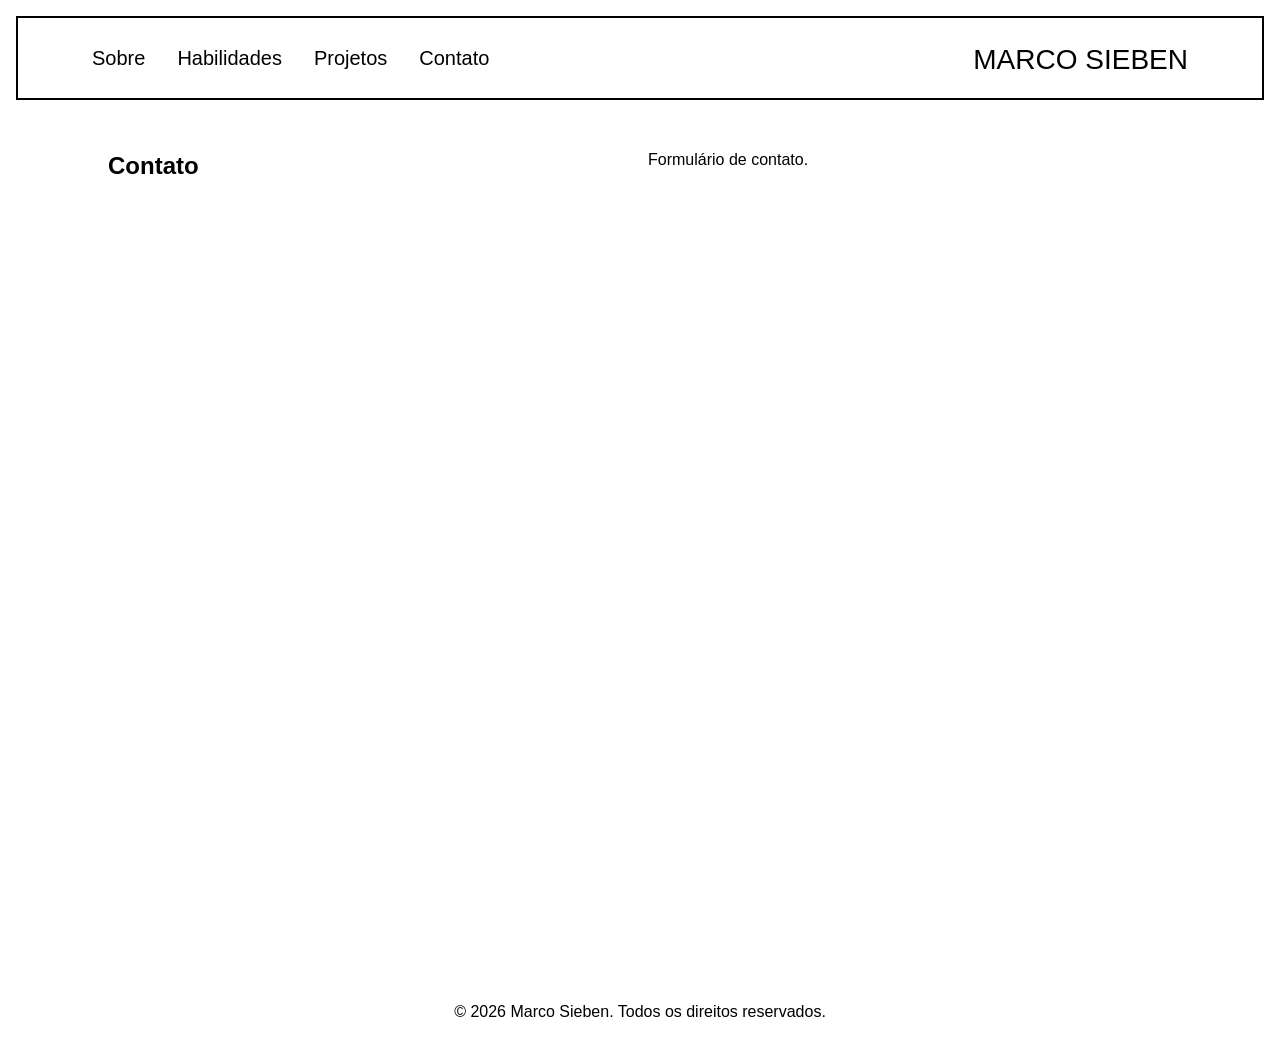
==== index.html @ 4994d9a6 "feat: implementar menu responsivo e seção de contato, além de melhorias no estilo" ====
<!doctype html>
<html lang="pt-br">
  <head>
    <meta charset="utf-8" />
    <meta name="viewport" content="width=device-width, initial-scale=1.0" />
    <title>MARCO SIEBEN</title>

    <meta
      name="description"
      content="Portfólio de Marco Sieben - Desenvolvedor Front-end"
    />

    <link rel="icon" href="favicon.svg" type="image/svg+xml" />
    <link rel="apple-touch-icon" href="apple-touch-icon.png" />
    <link rel="icon" type="image/png" sizes="192x192" href="icon-192.png" />

    <link rel="stylesheet" href="styles.css" />
    <script src="main.js" defer></script>
  </head>
  <body>
    <header>
      <div class="header-content">
        <button
          type="button"
          class="btn-menu"
          aria-controls="menu-navigation"
          aria-label="Abrir menu"
          aria-expanded="false"
        >
          <!-- Ícone para abrir o menu -->
          <svg class="icon-open" viewBox="0 0 24 24" aria-hidden="true">
            <path d="M3.5 8.5H20.5" />
            <path d="M3.5 15.5H20.5" />
          </svg>

          <!-- Ícone para fechar o menu -->
          <svg class="icon-close" viewBox="0 0 24 24" aria-hidden="true">
            <path d="M6 6L18.0208 18.0208" />
            <path d="M6 18.0208L18.0208 6" />
          </svg>
        </button>

        <nav id="menu-navigation" aria-label="Menu de navegação">
          <ul>
            <li><a href="#about" class="nav-link">Sobre</a></li>
            <li><a href="#skills" class="nav-link">Habilidades</a></li>
            <li><a href="#projects" class="nav-link">Projetos</a></li>
            <li><a href="#contact" class="nav-link">Contato</a></li>
          </ul>
        </nav>

        <h1><a href="#" class="logo">MARCO SIEBEN</a></h1>
      </div>
    </header>

    <main>
      <section id="contact">
        <h2>Contato</h2>
        <p>Formulário de contato.</p>
      </section>
    </main>

    <footer>
      <p>&copy; 2026 Marco Sieben. Todos os direitos reservados.</p>
    </footer>

    <!-- Botão para voltar ao topo -->
    <a href="#" class="back-to-top" aria-label="Voltar ao topo">
      <svg viewBox="0 0 24 24" aria-hidden="true">
        <path d="M4 17L12 8L20 17" />
      </svg>
    </a>
  </body>
</html>
---- styles.css ----
* {
  box-sizing: border-box;
  margin: 0;
  padding: 0;
  -webkit-tap-highlight-color: transparent;
}

a {
  text-decoration: none;
  color: inherit;
  outline: none;
}

button {
  background: none;
  border: none;
  cursor: pointer;
  font-family: inherit;
  outline: none;
}

ul {
  list-style: none;
}

:root {
  color-scheme: light dark;

  --bg-color: light-dark(#fff, #000);
  --bg-color-hover: light-dark(#000, #fff);
  --bg-color-selection: light-dark(#000, #fff);
  --txt-color: light-dark(#000, #fff);
  --txt-color-hover: light-dark(#fff, #000);
  --txt-color-selection: light-dark(#fff, #000);
  --border-color: light-dark(#000, #fff);

  --main-width: min(1128px, 100%);
}

::selection {
  background-color: var(--bg-color-selection);
  color: var(--txt-color-selection);
}

html {
  scroll-behavior: smooth;
}

body {
  min-height: 100dvh;
  font-family: Arial, sans-serif;
  line-height: 1.5;
  color: var(--txt-color);
  background-color: var(--bg-color);
  padding: 16px;
}

/* Cabeçalho */
header {
  position: relative;
  z-index: 10;
  background-color: var(--bg-color);
  border: 2px solid var(--border-color);
  padding: 16px;
}

.header-content {
  display: flex;
  justify-content: space-between;
  width: var(--main-width);
  margin-inline: auto;
}

.btn-menu {
  display: none;
  align-items: center;
  justify-content: center;
  color: var(--txt-color);
  cursor: pointer;
  padding-inline: 12px;
  aspect-ratio: 1 / 1;
  transition:
    background-color 0.3s ease,
    color 0.3s ease,
    box-shadow 0.3s ease;

  @media (hover: hover) {
    &:hover {
      background-color: var(--bg-color-hover);
      color: var(--txt-color-hover);
      
    }
  }

  &:focus-visible {
    box-shadow: inset 0 0 0 2px #fff;
    
  }

  &:active {
    background-color: var(--bg-color-hover);
    color: var(--txt-color-hover);
  }

  @media (max-width: 768px) {
    display: inline-flex;
  }
}

.icon-open,
.btn-menu[aria-expanded="true"] .icon-close {
  display: block;
}

.icon-close,
.btn-menu[aria-expanded="true"] .icon-open {
  display: none;
}

svg {
  width: 24px;
  height: 24px;
  fill: none;
  stroke: currentColor;
  stroke-width: 2;
}


@media (max-width: 768px) {
  nav {
    display: grid;
    grid-template-rows: 0fr;
    position: absolute;
    top: calc(100% + 18px);
    left: -2px;
    width: calc(100% + 4px);
    background-color: var(--bg-color);
    border: 2px solid var(--border-color);
    translate: 0 -18px;

    visibility: hidden;

    transition:
      translate 0.3s ease-in-out,
      visibility 0.3s allow-discrete,
      grid-template-rows 0.3s ease-in-out;
  }

  .btn-menu[aria-expanded="true"] + nav {
    grid-template-rows: 1fr;
    translate: 0 0;
    visibility: visible;
  }

  ul {
    overflow: hidden;
    flex-direction: column;
    padding: 0 16px;

    transition: padding 0.3s ease-in-out;
  }

  .btn-menu[aria-expanded="true"] + nav ul {
    padding-block: 16px;
  }

  nav a {
    width: 100%;
    padding-block: 16px;
    user-select: none;
  }
}

ul {
  display: flex;
  height: 100%;
}

.nav-link,
.logo {
  display: inline-flex;
  align-items: center;
  font-size: 20px;
  color: var(--txt-color);
  text-decoration: none;
  padding-inline: 16px;
  height: 100%;
  transition:
    background-color 0.3s ease,
    color 0.3s ease,
    box-shadow 0.3s ease;

  @media (hover: hover) {
    &:hover {
      background-color: var(--bg-color-hover);
      color: var(--txt-color-hover);
    }
  }

  &:focus-visible {
    box-shadow: inset 0 0 0 2px var(--border-color);
  }

  &:active {
    background-color: var(--bg-color-hover);
    color: var(--txt-color-hover);
  }
}

.logo {
  font-size: 28px;
  font-weight: 300;
  padding-inline: 16px;
}

#contact {
  display: grid;
  grid-template-columns: 1fr 1fr;
  gap: 16px;
  width: var(--main-width);
  margin-inline: auto;
  padding: 32px;
  height: calc(100dvh - 32px);
  /* border: 2px solid var(--border-color); */
  margin-top: 16px;
}

.back-to-top {
  position: fixed;
  bottom: 16px;
  right: 32px;
  display: inline-flex;
  align-items: center;
  justify-content: center;
  color: var(--txt-color);
  cursor: pointer;
  padding: 0;

  opacity: 0;
  visibility: hidden;
  translate: 0 16px;

  transition:
    opacity 0.3s ease,
    visibility 0.3s allow-discrete,
    translate 0.3s ease,
    background-color 0.3s ease,
    color 0.3s ease,
    box-shadow 0.3s ease;

  &.visible {
    opacity: 1;
    visibility: visible;
    translate: 0 0;
  }

  @media (hover: hover) {
    &:hover {
      background-color: var(--bg-color-hover);
      color: var(--txt-color-hover);
    }
  }

  &:focus-visible {
    box-shadow: inset 0 0 0 2px #fff;
  }

  &:active {
    background-color: var(--bg-color-hover);
    color: var(--txt-color-hover);
  }
}

footer {
  padding: 16px;
  text-align: center;
}
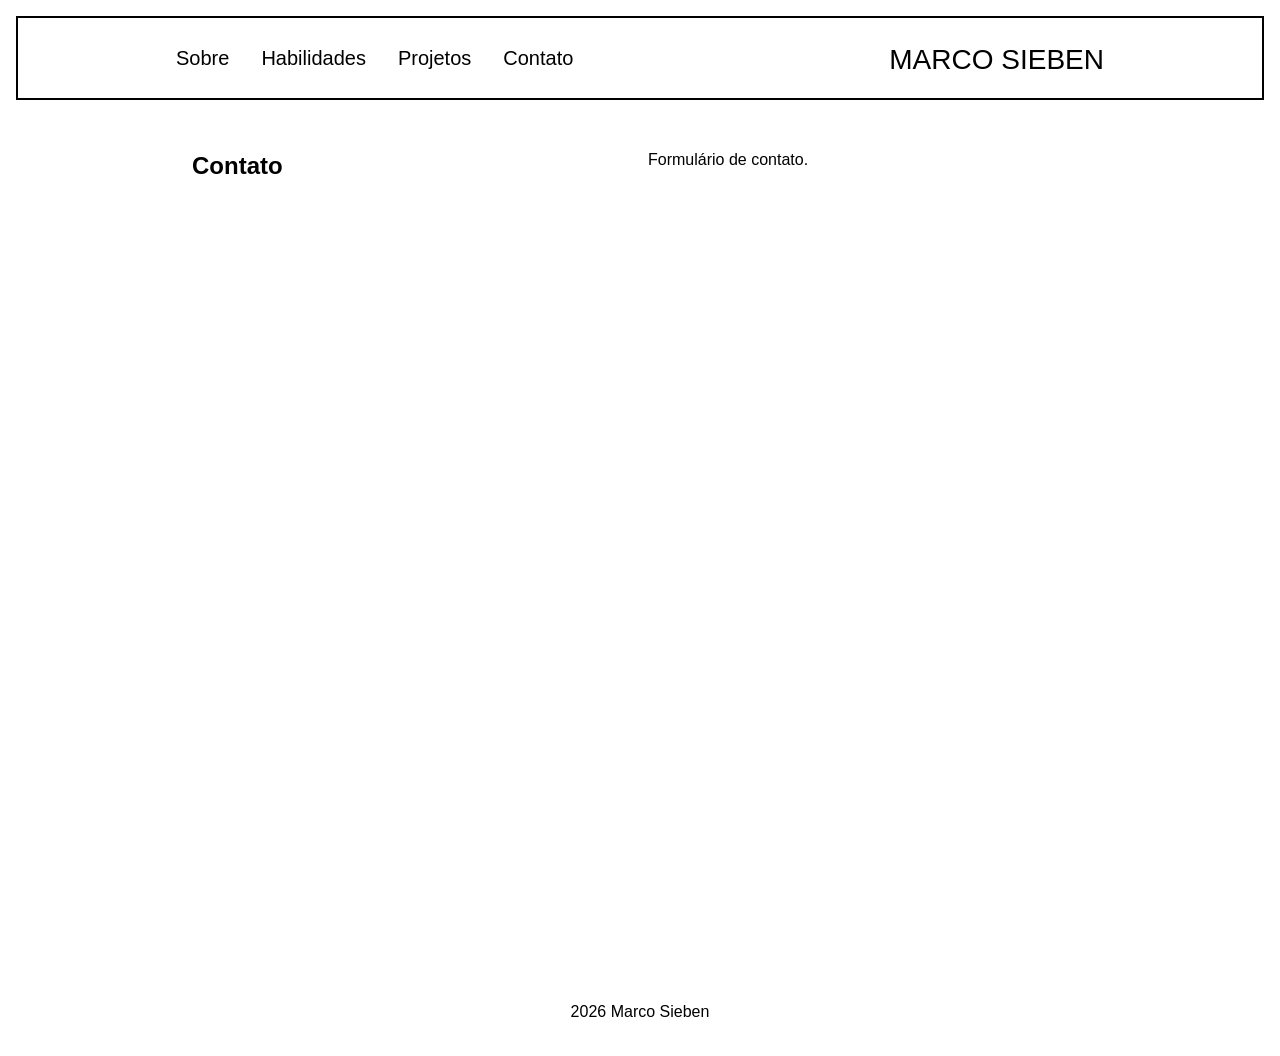
==== commit 58e27890: "fix: remover texto de direitos autorais do rodapé" ====
--- a/index.html
+++ b/index.html
@@ -3,6 +3,9 @@
   <head>
     <meta charset="utf-8" />
     <meta name="viewport" content="width=device-width, initial-scale=1.0" />
+
+    <link rel="canonical" href="https://sieben-marco.github.io/portfolio/" />
+    
     <title>MARCO SIEBEN</title>
 
     <meta
@@ -61,7 +64,7 @@
     </main>
 
     <footer>
-      <p>&copy; 2026 Marco Sieben. Todos os direitos reservados.</p>
+      <p>2026 Marco Sieben</p>
     </footer>
 
     <!-- Botão para voltar ao topo -->
--- a/styles.css
+++ b/styles.css
@@ -34,7 +34,7 @@
   --txt-color-selection: light-dark(#fff, #000);
   --border-color: light-dark(#000, #fff);
 
-  --main-width: min(1128px, 100%);
+  --main-width: min(960px, 100%);
 }
 
 ::selection {
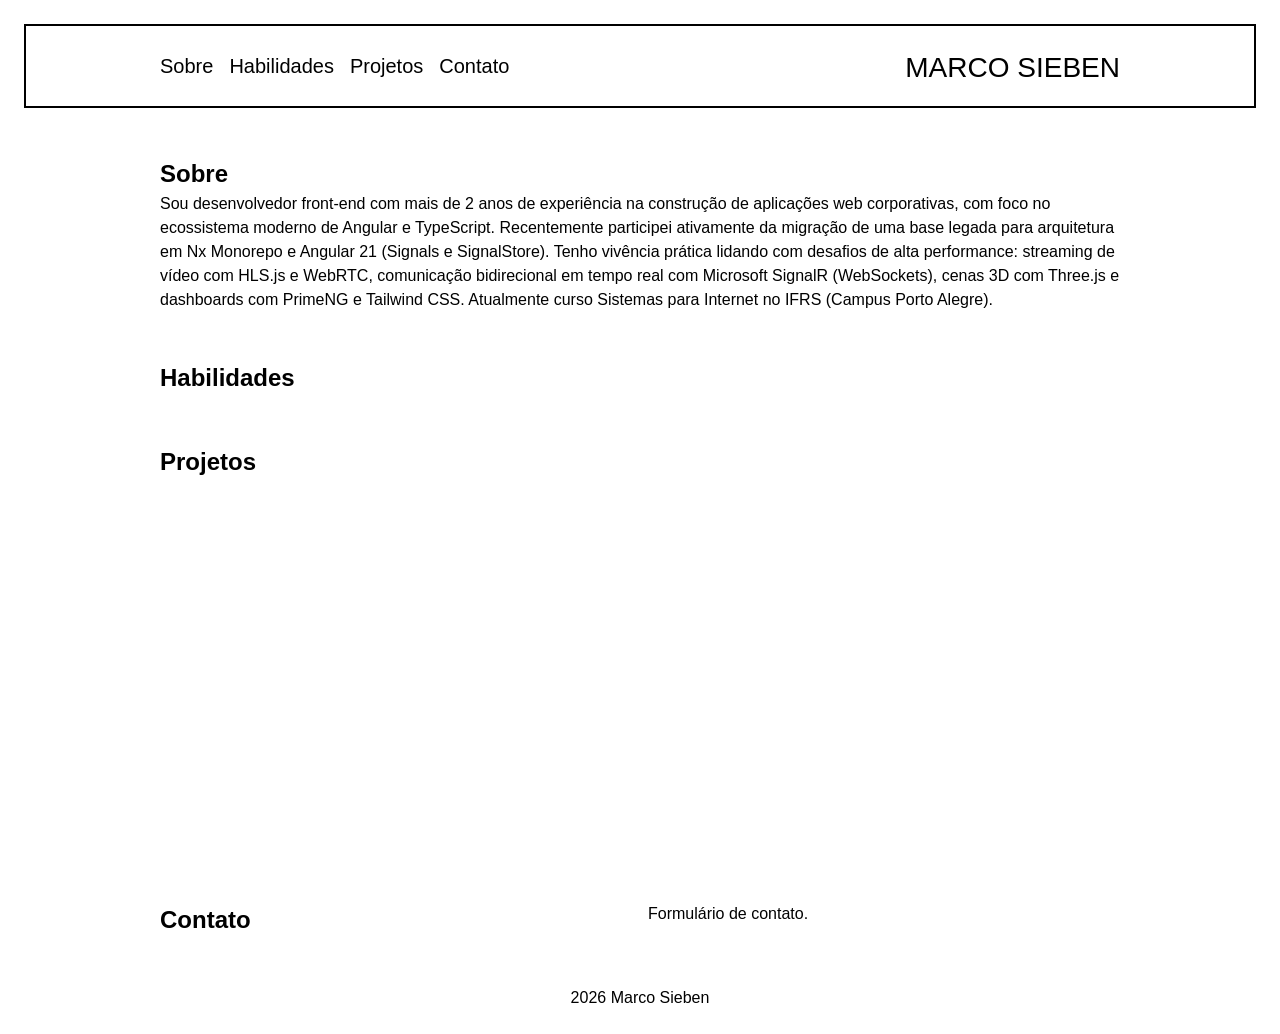
==== commit 48bee3cc: "feat: adicionar seções "Sobre", "Habilidades" e "Projetos" ao portfólio" ====
--- a/index.html
+++ b/index.html
@@ -5,7 +5,7 @@
     <meta name="viewport" content="width=device-width, initial-scale=1.0" />
 
     <link rel="canonical" href="https://sieben-marco.github.io/portfolio/" />
-    
+
     <title>MARCO SIEBEN</title>
 
     <meta
@@ -57,6 +57,42 @@
     </header>
 
     <main>
+      <section id="about">
+        <h2>Sobre</h2>
+        <p>
+          Sou desenvolvedor front-end com mais de 2 anos de experiência na
+          construção de aplicações web corporativas, com foco no ecossistema
+          moderno de Angular e TypeScript. Recentemente participei ativamente da
+          migração de uma base legada para arquitetura em Nx Monorepo e Angular
+          21 (Signals e SignalStore). Tenho vivência prática lidando com
+          desafios de alta performance: streaming de vídeo com HLS.js e WebRTC,
+          comunicação bidirecional em tempo real com Microsoft SignalR
+          (WebSockets), cenas 3D com Three.js e dashboards com PrimeNG e
+          Tailwind CSS. Atualmente curso Sistemas para Internet no IFRS (Campus
+          Porto Alegre).
+        </p>
+      </section>
+
+      <section id="skills">
+        <h2>Habilidades</h2>
+        <div class="skills-content">
+          <!-- Logo Angular -->
+          
+      </section>
+
+      <section id="projects">
+        <h2>Projetos</h2>
+        <div class="projects-content">
+          <!-- TODO: Adicionar projetos -->
+          <div></div>
+          <div></div>
+          <div></div>
+          <div></div>
+          <div></div>
+          <div></div>
+        </div>
+      </section>
+
       <section id="contact">
         <h2>Contato</h2>
         <p>Formulário de contato.</p>
--- a/styles.css
+++ b/styles.css
@@ -52,7 +52,7 @@
   line-height: 1.5;
   color: var(--txt-color);
   background-color: var(--bg-color);
-  padding: 16px;
+  padding: 24px;
 }
 
 /* Cabeçalho */
@@ -88,13 +88,11 @@
     &:hover {
       background-color: var(--bg-color-hover);
       color: var(--txt-color-hover);
-      
     }
   }
 
   &:focus-visible {
     box-shadow: inset 0 0 0 2px #fff;
-    
   }
 
   &:active {
@@ -124,7 +122,6 @@
   stroke: currentColor;
   stroke-width: 2;
 }
-
 
 @media (max-width: 768px) {
   nav {
@@ -166,13 +163,14 @@
 
   nav a {
     width: 100%;
-    padding-block: 16px;
+    padding: 16px;
     user-select: none;
   }
 }
 
 ul {
   display: flex;
+  gap: 16px;
   height: 100%;
 }
 
@@ -183,46 +181,42 @@
   font-size: 20px;
   color: var(--txt-color);
   text-decoration: none;
-  padding-inline: 16px;
   height: 100%;
   transition:
     background-color 0.3s ease,
     color 0.3s ease,
-    box-shadow 0.3s ease;
+    box-shadow 0.3s ease,
+    padding-inline 0.3s ease;
 
   @media (hover: hover) {
     &:hover {
       background-color: var(--bg-color-hover);
       color: var(--txt-color-hover);
+      padding-inline: 16px;
     }
   }
 
   &:focus-visible {
     box-shadow: inset 0 0 0 2px var(--border-color);
+    padding-inline: 16px;
   }
 
   &:active {
     background-color: var(--bg-color-hover);
     color: var(--txt-color-hover);
+    padding-inline: 16px;
   }
 }
 
 .logo {
   font-size: 28px;
   font-weight: 300;
-  padding-inline: 16px;
 }
 
 #contact {
   display: grid;
   grid-template-columns: 1fr 1fr;
   gap: 16px;
-  width: var(--main-width);
-  margin-inline: auto;
-  padding: 32px;
-  height: calc(100dvh - 32px);
-  /* border: 2px solid var(--border-color); */
-  margin-top: 16px;
 }
 
 .back-to-top {
@@ -271,7 +265,40 @@
   }
 }
 
+#about,
+#skills,
+#projects,
+#contact,
 footer {
-  padding: 16px;
+  width: var(--main-width);
+  margin-inline: auto;
+  margin-top: 48px;
+}
+
+.skills-content {
+  display: flex;
+  gap: 16px;
+  flex-wrap: wrap;
+
+  svg {
+    width: 75px;
+    height: 75px;
+  }
+}
+
+footer {
   text-align: center;
 }
+
+/* TODO: Remover quando adicionar o projetos */
+.projects-content {
+  display: grid;
+  grid-template-columns: repeat(auto-fit, minmax(150px, 1fr));
+  gap: 16px;
+
+  div {
+    width: 100%;
+    aspect-ratio: 1 / 1;
+    background-color: #fff;
+  }
+}
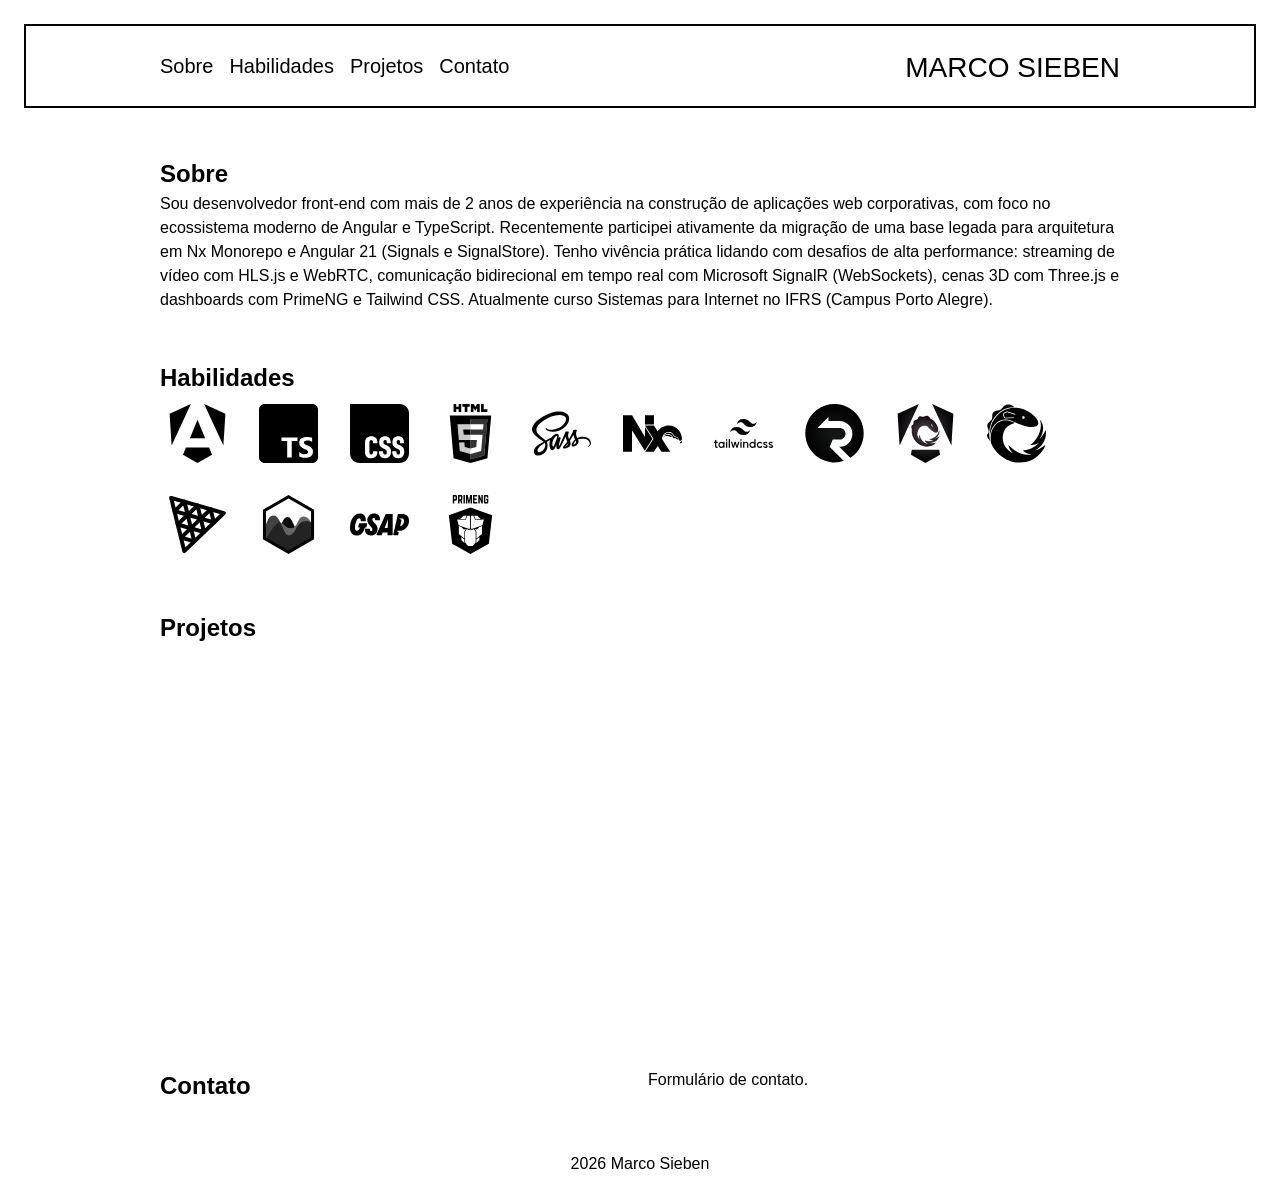
==== commit fb080c68: "fix: corrigir uso de SVGs e otimizar requisições por eles" ====
--- a/index.html
+++ b/index.html
@@ -76,8 +76,49 @@
       <section id="skills">
         <h2>Habilidades</h2>
         <div class="skills-content">
-          <!-- Logo Angular -->
-          
+          <svg aria-label="Angular">
+            <use href="public/logos/sprites.svg#angular"></use>
+          </svg>
+          <svg aria-label="TypeScript">
+            <use href="public/logos/sprites.svg#typescript"></use>
+          </svg>
+          <svg aria-label="CSS">
+            <use href="public/logos/sprites.svg#css"></use>
+          </svg>
+          <svg aria-label="HTML5">
+            <use href="public/logos/sprites.svg#html5"></use>
+          </svg>
+          <svg aria-label="Sass">
+            <use href="public/logos/sprites.svg#sass"></use>
+          </svg>
+          <svg aria-label="Nx">
+            <use href="public/logos/sprites.svg#nx"></use>
+          </svg>
+          <svg aria-label="Tailwind CSS">
+            <use href="public/logos/sprites.svg#tailwindcss"></use>
+          </svg>
+          <svg aria-label="SignalR">
+            <use href="public/logos/sprites.svg#signalr"></use>
+          </svg>
+          <svg aria-label="NgRx Signal">
+            <use href="public/logos/sprites.svg#ngrx"></use>
+          </svg>
+          <svg aria-label="RxJS">
+            <use href="public/logos/sprites.svg#rxjs"></use>
+          </svg>
+          <svg aria-label="Three JS">
+            <use href="public/logos/sprites.svg#threejs"></use>
+          </svg>
+          <svg aria-label="Chart JS">
+            <use href="public/logos/sprites.svg#chartjs"></use>
+          </svg>
+          <svg aria-label="GSAP">
+            <use href="public/logos/sprites.svg#gsap"></use>
+          </svg>
+          <svg aria-label="Prime Ng">
+            <use href="public/logos/sprites.svg#primeng"></use>
+          </svg>
+        </div>
       </section>
 
       <section id="projects">
--- a/styles.css
+++ b/styles.css
@@ -283,6 +283,8 @@
   svg {
     width: 75px;
     height: 75px;
+    stroke: none;
+    stroke-width: 0;
   }
 }
 
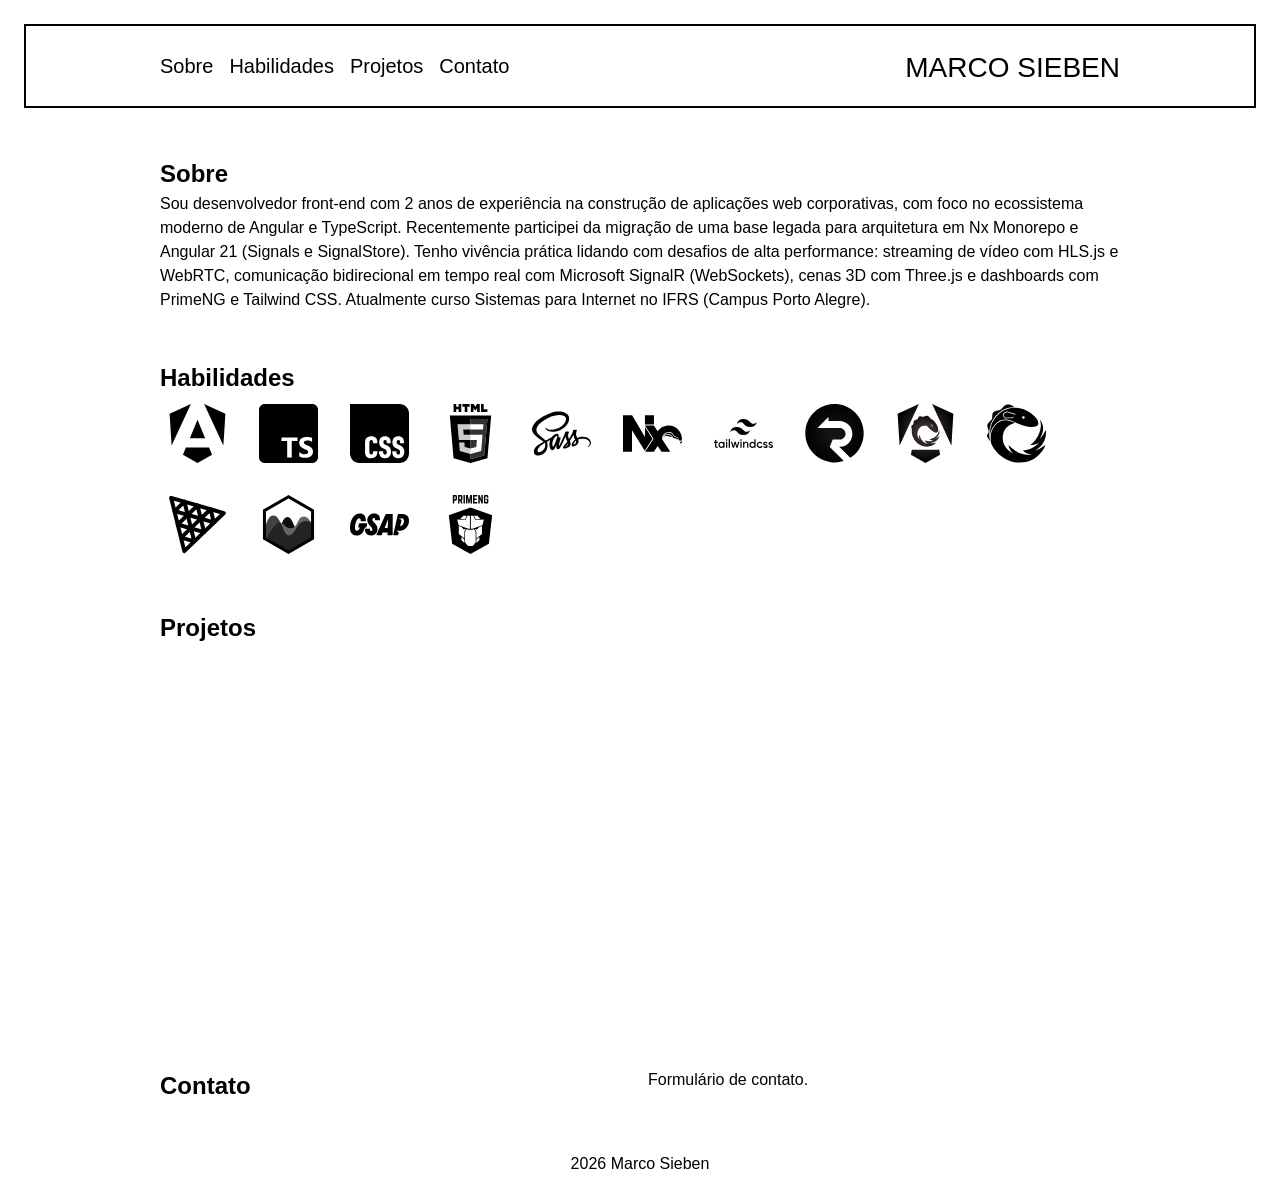
==== commit 70009b98: "fix: ajustar descrição na seção "Sobre" do portfólio" ====
--- a/index.html
+++ b/index.html
@@ -60,16 +60,15 @@
       <section id="about">
         <h2>Sobre</h2>
         <p>
-          Sou desenvolvedor front-end com mais de 2 anos de experiência na
-          construção de aplicações web corporativas, com foco no ecossistema
-          moderno de Angular e TypeScript. Recentemente participei ativamente da
-          migração de uma base legada para arquitetura em Nx Monorepo e Angular
-          21 (Signals e SignalStore). Tenho vivência prática lidando com
-          desafios de alta performance: streaming de vídeo com HLS.js e WebRTC,
-          comunicação bidirecional em tempo real com Microsoft SignalR
-          (WebSockets), cenas 3D com Three.js e dashboards com PrimeNG e
-          Tailwind CSS. Atualmente curso Sistemas para Internet no IFRS (Campus
-          Porto Alegre).
+          Sou desenvolvedor front-end com 2 anos de experiência na construção de
+          aplicações web corporativas, com foco no ecossistema moderno de
+          Angular e TypeScript. Recentemente participei da migração de uma base
+          legada para arquitetura em Nx Monorepo e Angular 21 (Signals e
+          SignalStore). Tenho vivência prática lidando com desafios de alta
+          performance: streaming de vídeo com HLS.js e WebRTC, comunicação
+          bidirecional em tempo real com Microsoft SignalR (WebSockets), cenas
+          3D com Three.js e dashboards com PrimeNG e Tailwind CSS. Atualmente
+          curso Sistemas para Internet no IFRS (Campus Porto Alegre).
         </p>
       </section>
 
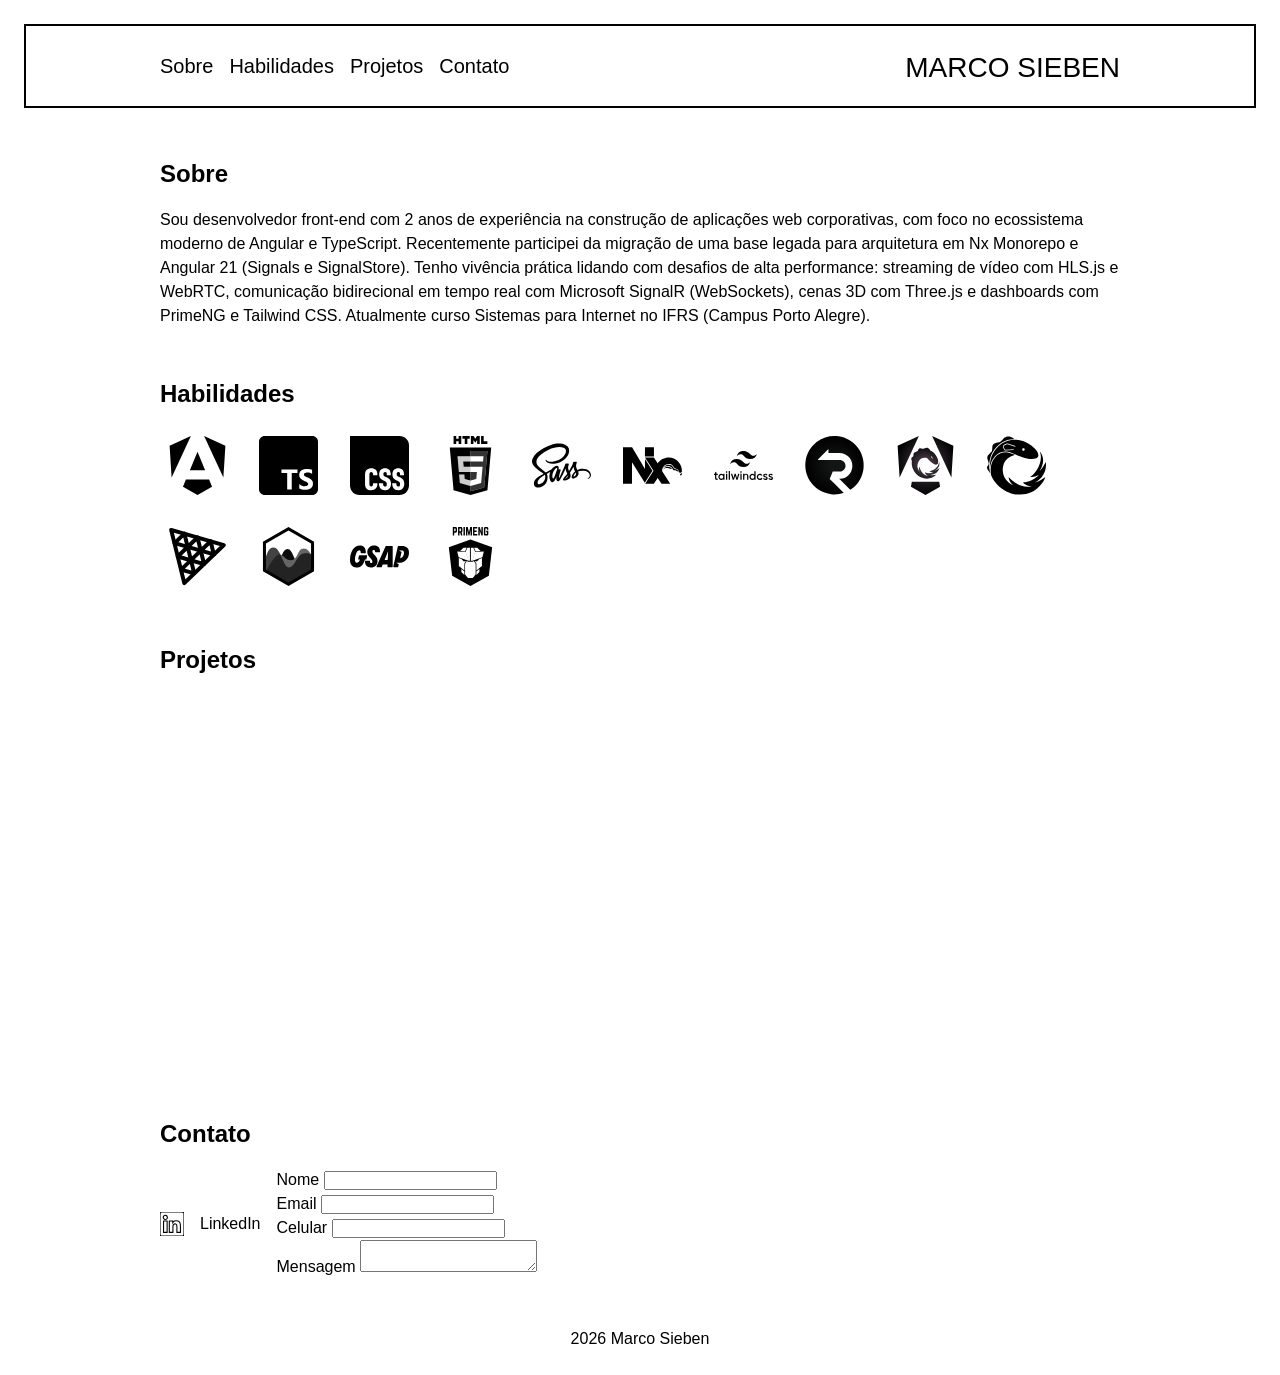
==== commit 82d1a563: "feat: iniciar formulário de contato e links para redes sociais." ====
--- a/index.html
+++ b/index.html
@@ -30,13 +30,11 @@
           aria-label="Abrir menu"
           aria-expanded="false"
         >
-          <!-- Ícone para abrir o menu -->
           <svg class="icon-open" viewBox="0 0 24 24" aria-hidden="true">
             <path d="M3.5 8.5H20.5" />
             <path d="M3.5 15.5H20.5" />
           </svg>
 
-          <!-- Ícone para fechar o menu -->
           <svg class="icon-close" viewBox="0 0 24 24" aria-hidden="true">
             <path d="M6 6L18.0208 18.0208" />
             <path d="M6 18.0208L18.0208 6" />
@@ -135,7 +133,35 @@
 
       <section id="contact">
         <h2>Contato</h2>
-        <p>Formulário de contato.</p>
+        <div class="contact-content">
+          <div class="social-medias">
+            <a href="http://linkedin.com/in/sieben-marco">
+              <svg aria-label="LinkedIn">
+                <use href="public/logos/sprites.svg#linkedin"></use>
+              </svg>
+              <span>LinkedIn</span>
+            </a>
+          </div>
+
+          <form>
+            <div class="form-row">
+              <label for="name">Nome</label>
+              <input type="text" name="name" id="name" />
+            </div>
+            <div class="form-row">
+              <label for="email">Email</label>
+              <input type="text" name="email" id="email" />
+            </div>
+            <div class="form-row">
+              <label for="phone">Celular</label>
+              <input type="text" name="phone" id="phone" />
+            </div>
+            <div class="form-row">
+              <label for="message">Mensagem</label>
+              <textarea name="message" id="message"></textarea>
+            </div>
+          </form>
+        </div>
       </section>
     </main>
 
--- a/styles.css
+++ b/styles.css
@@ -270,6 +270,9 @@
 #projects,
 #contact,
 footer {
+  display: grid;
+  grid-template-columns: 1fr;
+  gap: 16px;
   width: var(--main-width);
   margin-inline: auto;
   margin-top: 48px;
@@ -292,6 +295,23 @@
   text-align: center;
 }
 
+.contact-content {
+  display: flex;
+  flex-wrap: wrap;
+  gap: 16px;
+
+  .social-medias {
+    display: grid;
+    gap: 16px;
+  }
+
+  .social-medias a {
+    display: inline-flex;
+    align-items: center;
+    gap: 16px;
+  }
+}
+
 /* TODO: Remover quando adicionar o projetos */
 .projects-content {
   display: grid;
@@ -301,6 +321,6 @@
   div {
     width: 100%;
     aspect-ratio: 1 / 1;
-    background-color: #fff;
-  }
-}
+    border: 2px solid #fff;
+  }
+}
